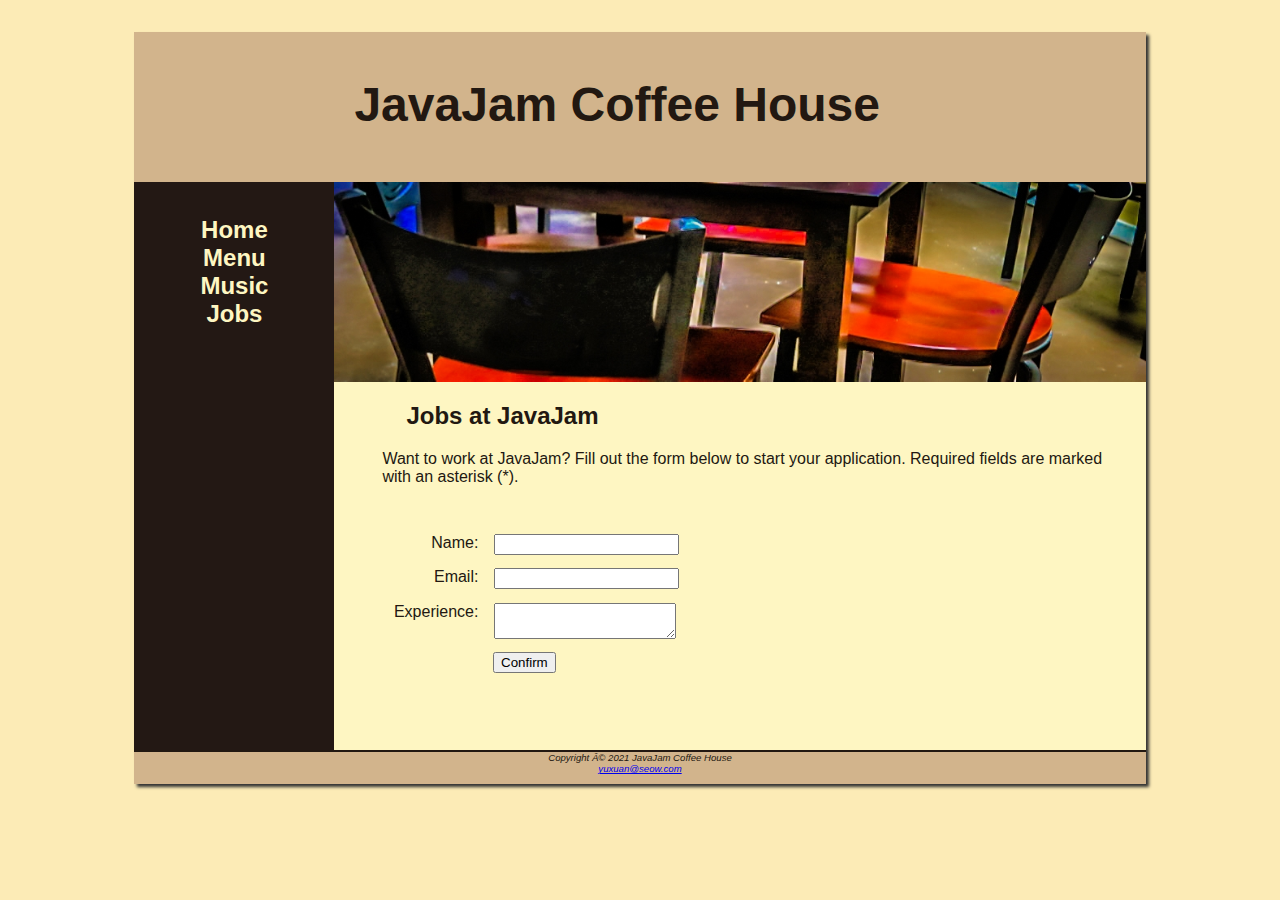
==== jobs.html @ ef4fda79 "Add files via upload" ====
<!DOCTYPE html>
<html>
    <head>
        <meta charset="UTF=8">
        <title>JavaJam Coffee House Jobs </title>
        <link rel="stylesheet" href="javajam.css">
    </head>
    <body>
    <div id="wrapper">
        <header>
            <h1>JavaJam Coffee House</h1>
        </header>
        <nav>
            <ul>
                <li><a href="index.html">Home</a></li>
                <li><a href="menu.html">Menu</a></li>
                <li><a href="music.html">Music</a></li>
                <li><a href="jobs.html">Jobs</a></li>
            </ul>
        </nav>
        <main>
            <div id="herojobs"></div>
            <h2>Jobs at JavaJam</h2>
            <p>Want to work at JavaJam? Fill out the form below to start your application. Required fields are marked with an asterisk (*).</p>
            <form method="POST" action="https://webdevbasics.net/scripts/javajam8.php">
                <label for="myName">Name:</label>
                <input type="text" id="myName" name="myName" required="required">
                <label for="myEmail">Email:</label>
                <input type="email" id="myEmail" name="myEmail" required="required">
                <label for="myExperience">Experience:</label>
                <textarea name="myExperience" id="myExperience" rows="2" cols="20" required="required"></textarea>
                <input type="submit" value="Confirm" id="mySubmit">
            </form>
        </main>
        <footer>
                Copyright © 2021 JavaJam Coffee House <br>
                <a href="mailto:yuxuan@seow.com">yuxuan@seow.com</a>
        </footer> 
    </div>       
    </body>
</html>
---- javajam.css ----
*{
    box-sizing: border-box;
}
header, nav, main, footer {
    display: block;
}
#heroroad {
    background-image: url("image/heroroad.jpg");
    background-size: 100% 100%;
    height: 250px;
}
#heromugs {
    background-image: url("image/heromugs.jpg");
    background-size: 100% 100%;
    height: 250px;
}
#heroguitar {
    background-image: url("image/heroguitar.jpg");
    background-size: 100% 100%;
    height: 250px;
}
#wrapper {
    width: 80%;
    margin-right: auto;
    margin-left: auto;
    /*background-color: #FEF6C2;*/
    background-color: #231814;
    min-width: 900px;
    max-width: 1280px;
    box-shadow: 3px 3px 3px #333333;
}
body {
    background-color: #FCEBB6;
    color: #221811;
    font-family: Verdana, Arial, sans-serif;
    background-image: url('image/background.gif');
}
header {
    background-color: #D2B48C;
    height: 150px;
    background-image: url('image/javajamlogo.jpg');
    background-repeat: no-repeat;
    /*text-align: centre;*/
}
h1 {
    /*line-height: 200%;*/
    padding-top: 45px;
    padding-left: 220px;
    font-size: 3em;
}
nav {
    text-align: center;
    font-weight: bold;
    font-size: 1.5em;
    padding-top: 10px;
    float: left;
    width: 200px;
}
nav a {
    text-decoration: none;
}
nav a:link {
    color: #FEF6C2;
}
nav a:visited {
    color: #D2B48C;
}
nav a:hover {
    color: #CC9933;
}
nav ul{
    list-style-type: none;
    padding-left: 0;
}
h4 {
    background-color: #D2B48C;
    font-size: 1.2em;
    padding-left: .5em;
    padding-bottom: 0;
    text-transform: uppercase;
    border-bottom: 2px solid #221811;
    clear: left;
}
main {
    padding-right: 0;
    padding-left: 0;
    padding-bottom: 2em;
    padding-top: 0;
    margin-left: 200px;
    background-color: #FEF6C2;
}
main h2, main h3, main h4, main p, main div, main ul, main dl {
    padding-left: 3em;
    padding-right: 2em;
}
.details {
    padding-left: 20%;
    padding-right: 20%;
    overflow: auto;
}
img {
    padding-left: 10px;
    padding-right: 10px;
}
footer {
    background-color: #D2B48C;
    font-size: .60em;
    text-align: center;
    font-style: italic;
    padding-bottom: 10px;
    border-top: solid 2px #221811;
}
.floatleft {
    float: left;
    padding-right: 2em;
    padding-bottom: 2em;
}
table {
    margin-left: auto;
    margin-right: auto;
    width: 90%;
    border-spacing: 0;
    background-color: #FFFFCC;
}
td, th{
    padding: 10px;
}
tr:nth-of-type(odd) {
    background-color: #D2B48E;
}
form {
    padding: 2em;
}
label {
    float: left;
    display: block;
    text-align: right;
    width: 8em;
    padding-right: 1em;
}
input, textarea {
    display: block;
    margin-bottom: 1em;
}
#mySubmit {
    margin-left: 9.5em;
}
#herojobs {
    height: 200px;
    background-image: url('Image/herojobs.jpg');
    background-size: 100% 100%;
}
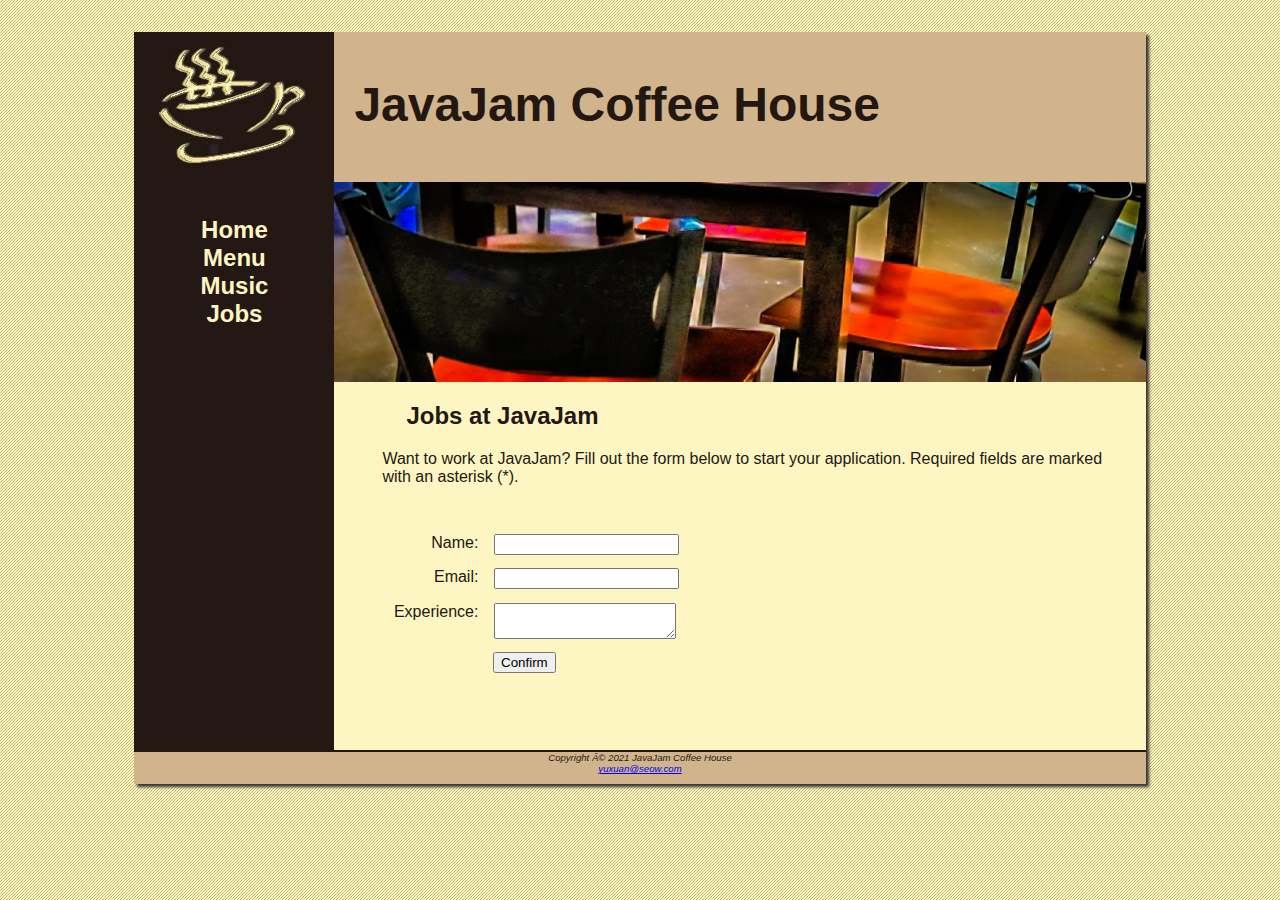
==== commit 67dedb47: "Update jobs.html" ====
--- a/jobs.html
+++ b/jobs.html
@@ -4,6 +4,7 @@
         <meta charset="UTF=8">
         <title>JavaJam Coffee House Jobs </title>
         <link rel="stylesheet" href="javajam.css">
+        <link rel="icon" type="image/ico" href="Image/favicon.ico"/>
     </head>
     <body>
     <div id="wrapper">
@@ -38,4 +39,4 @@
         </footer> 
     </div>       
     </body>
-</html>+</html>
--- a/javajam.css
+++ b/javajam.css
@@ -5,17 +5,17 @@
     display: block;
 }
 #heroroad {
-    background-image: url("image/heroroad.jpg");
+    background-image: url('Image/heroroad.jpg');
     background-size: 100% 100%;
     height: 250px;
 }
 #heromugs {
-    background-image: url("image/heromugs.jpg");
+    background-image: url('Image/heromugs.jpg');
     background-size: 100% 100%;
     height: 250px;
 }
 #heroguitar {
-    background-image: url("image/heroguitar.jpg");
+    background-image: url('Image/heroguitar.jpg');
     background-size: 100% 100%;
     height: 250px;
 }
@@ -33,12 +33,12 @@
     background-color: #FCEBB6;
     color: #221811;
     font-family: Verdana, Arial, sans-serif;
-    background-image: url('image/background.gif');
+    background-image: url('Image/background.gif');
 }
 header {
     background-color: #D2B48C;
     height: 150px;
-    background-image: url('image/javajamlogo.jpg');
+    background-image: url('Image/javajamlogo.jpg');
     background-repeat: no-repeat;
     /*text-align: centre;*/
 }
@@ -149,4 +149,4 @@
     height: 200px;
     background-image: url('Image/herojobs.jpg');
     background-size: 100% 100%;
-}+}
